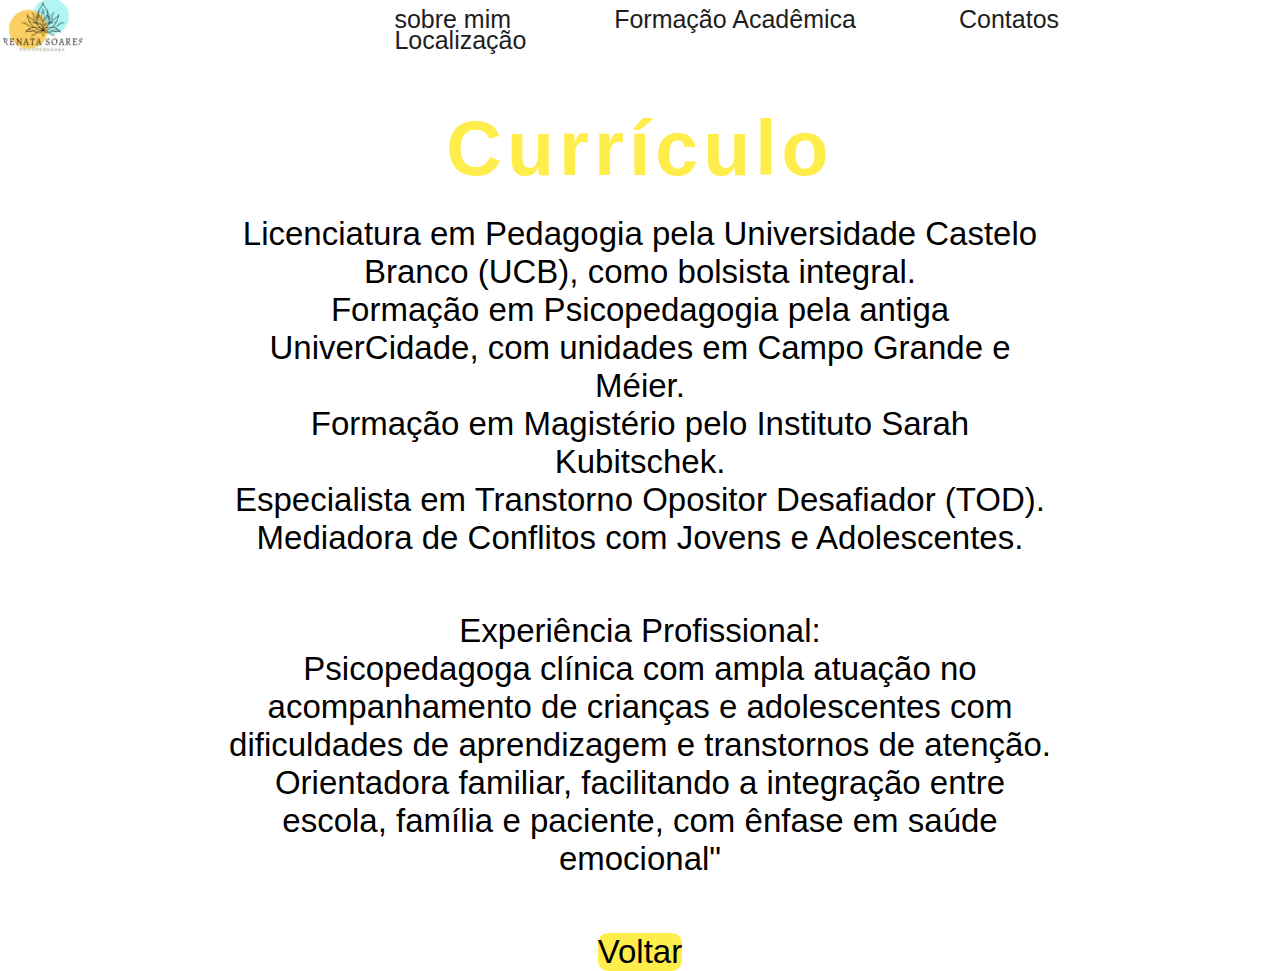
==== conhecimento.html @ 0c673734 "Add files via upload" ====
<!DOCTYPE html>
<html lang="en">
<head>
    <meta charset="UTF-8">
    <meta name="viewport" content="width=device-width, initial-scale=1.0">
    <link rel="stylesheet" href="./3Style.css">
    <link rel="stylesheet" href="./nav.css">
    <title>Sobre mim</title>
</head>
<body>

    <div class="cabeçalho">
        <nav>
            <div id="logo">
               
            <img src="Imagens/pic-4.png" >

            </div>
            
            <ul>
                <li><a href="./sobre-mim.html">sobre mim</a></li>
                <li><a href="./conhecimento.html"id= FA>Formação Acadêmica</a></li>
                <li><a href="./contatos.html">Contatos</a></li>
                <li><a href="./locais.html"id= FA>Localização</a></li>
             </ul>
    </div>

    <div class="container">
        <h1>Currículo</h1>
        
        <h2>Licenciatura em Pedagogia pela Universidade Castelo Branco (UCB), como bolsista integral.</h2>
        <h2>Formação em Psicopedagogia pela antiga UniverCidade, com unidades em Campo Grande e Méier.</h2>
        <h2>Formação em Magistério pelo Instituto Sarah Kubitschek.</h2>
        <h2>Especialista em Transtorno Opositor Desafiador (TOD).</h2>
        <h2>Mediadora de Conflitos com Jovens e Adolescentes.</h2>


        <p>

            <h2>Experiência Profissional:</h2>

           <h2> Psicopedagoga clínica com ampla atuação no acompanhamento de crianças e adolescentes com dificuldades de aprendizagem e transtornos de atenção.
            Orientadora familiar, facilitando a integração entre escola, família e paciente, com ênfase em saúde emocional"</h2>
        </p>
        <a href="./index.html" class="btn">Voltar</a>
    </div>
</body>
</html>
---- 3Style.css ----
*{

    margin: 0;
    padding: 0;
    font-family: 'Poppins', sans-serif;
    box-sizing: border-box;}


html {
    font-size: 11px;

}

body{
    background: url(imagens/pic-5.png);
    background-position: 0 1000px;
    font-family: 'Poppins', sans-serif;
    border-radius: 50px;
}

.container {
    max-width: 900px;
    margin: 0 auto;
    padding: 0 3rem;
    margin-top: 4rem;
    text-align: center;

}

h1 {
    color: #ffed4b;
    font-size: 7rem;
    font-weight: 700;
    letter-spacing: 5px;
    margin-bottom: 2rem;
}

h2 {
    color: #000000;
    font-size: 3rem;
    font-weight: 100;
}

.image {
    margin-top: 3rem;
    margin-bottom: 2rem;
}

p{
    font-size: 2rem;
    color: #000000;
    line-height: 5rem;
    margin-bottom: 5rem;
}

.btn {
    display: inline-block;
    padding: 2.7rem 7,5rem;
    background: #ffed4b;
    font-size: 3rem;
    text-decoration: none;
    color: #000000;
    border-radius: 10px;
    transition: background 0.5s;

}

.btn:hover {
    background-color: rgb(255, 255, 255);
}
img{
    border-radius:100px;
    width: 25%;
}

html::-webkit-scrollbar{
    width: 1rem;

}

html::-webkit-scrollbar-track{
    background: transparent;
}

html::-webkit-scrollbar-thumb{
    background-color: rgb(42, 207, 210);
    border-radius: 1rem;
}
---- nav.css ----
nav {
    top: 0;
    left: 100%;
    height: 60px;
    display: flex;
    align-items: center;
    background-color: #fff;
    
}
    

 ul li {
    list-style: none;
    display: inline-block;
    line-height: 20px;


}

ul li a {
    display: block;
    text-decoration: none;
    font-size: 25px;
    font-family: 'poppins', sans-serif;
    color: #1e1e1e;
    padding: 0 50px;

}

ul li a:hover {
    color: rgb(144, 217, 230);
}
#logo{
    height:60px;
}
#FA:hover{
    color:yellow;
}
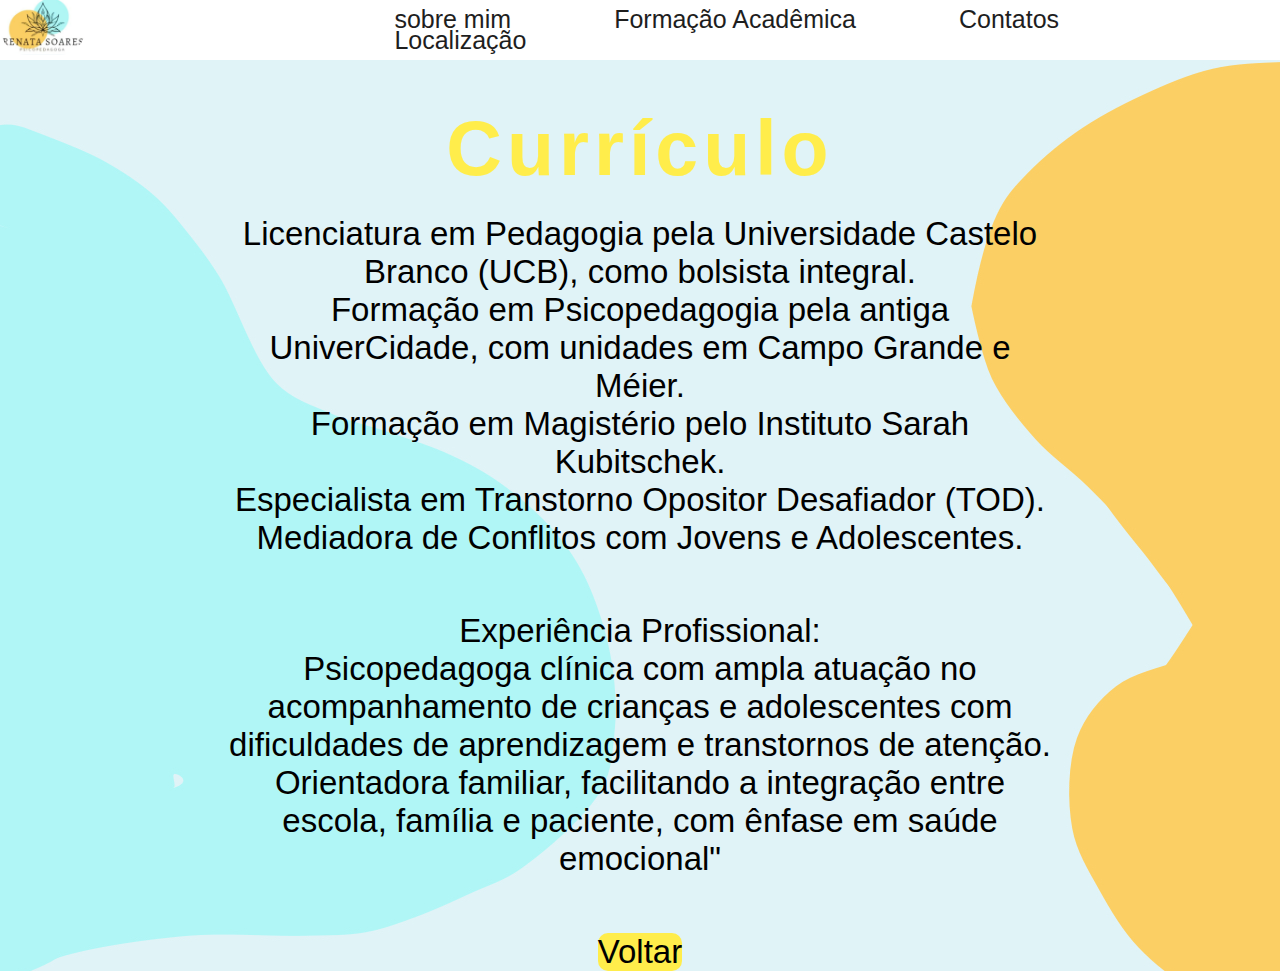
==== commit c6e772eb: "Update conhecimento.html" ====
--- a/conhecimento.html
+++ b/conhecimento.html
@@ -1,5 +1,5 @@
 <!DOCTYPE html>
-<html lang="en">
+<html lang="pt">
 <head>
     <meta charset="UTF-8">
     <meta name="viewport" content="width=device-width, initial-scale=1.0">
@@ -45,4 +45,4 @@
         <a href="./index.html" class="btn">Voltar</a>
     </div>
 </body>
-</html>+</html>
--- a/3Style.css
+++ b/3Style.css
@@ -12,7 +12,7 @@
 }
 
 body{
-    background: url(imagens/pic-5.png);
+    background: url(./Imagens/pic-5.png);
     background-position: 0 1000px;
     font-family: 'Poppins', sans-serif;
     border-radius: 50px;
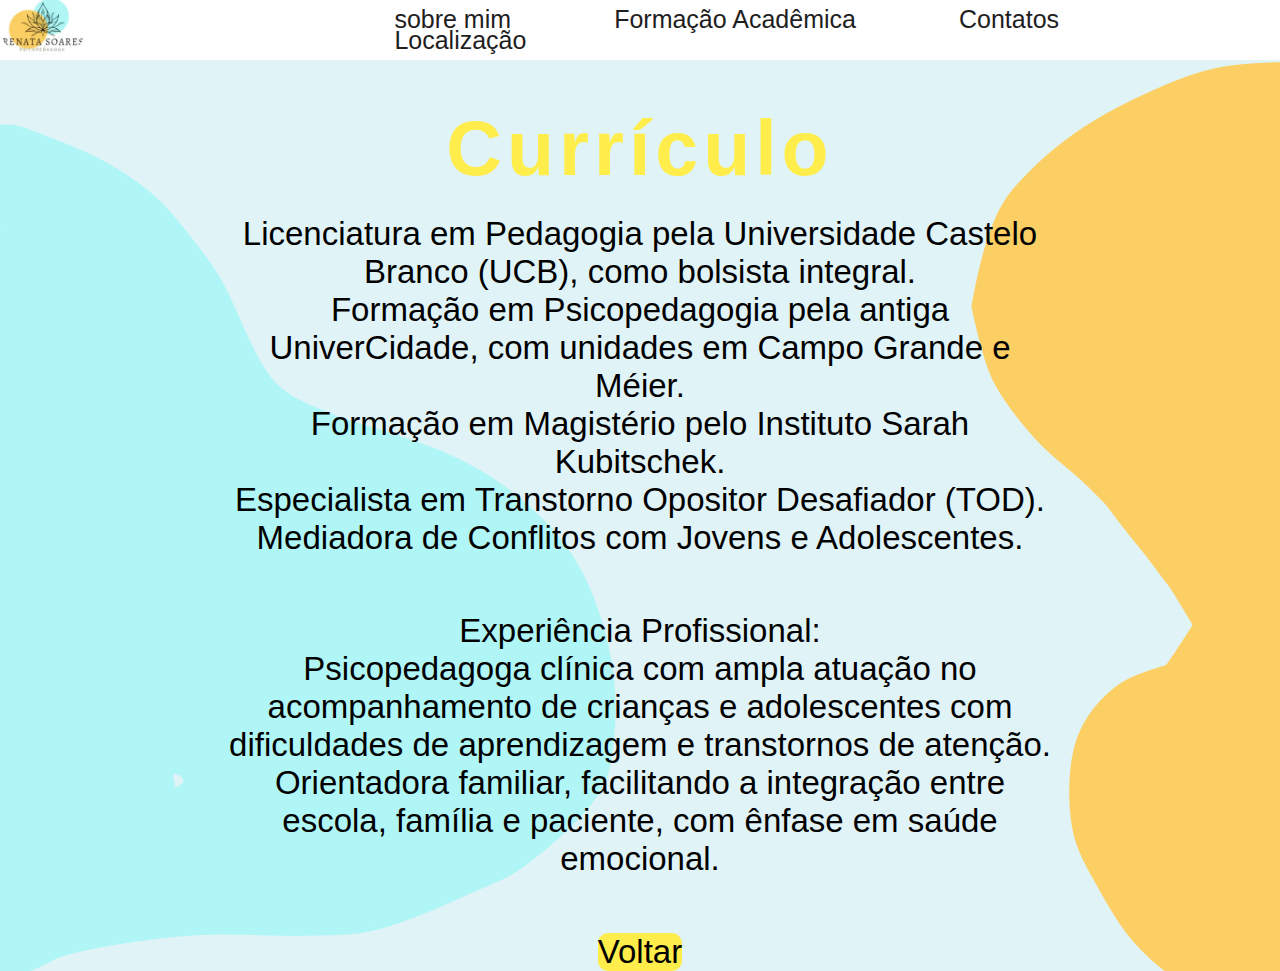
==== commit 18fd9ad8: "Update conhecimento.html" ====
--- a/conhecimento.html
+++ b/conhecimento.html
@@ -40,7 +40,7 @@
             <h2>Experiência Profissional:</h2>
 
            <h2> Psicopedagoga clínica com ampla atuação no acompanhamento de crianças e adolescentes com dificuldades de aprendizagem e transtornos de atenção.
-            Orientadora familiar, facilitando a integração entre escola, família e paciente, com ênfase em saúde emocional"</h2>
+            Orientadora familiar, facilitando a integração entre escola, família e paciente, com ênfase em saúde emocional.</h2>
         </p>
         <a href="./index.html" class="btn">Voltar</a>
     </div>
